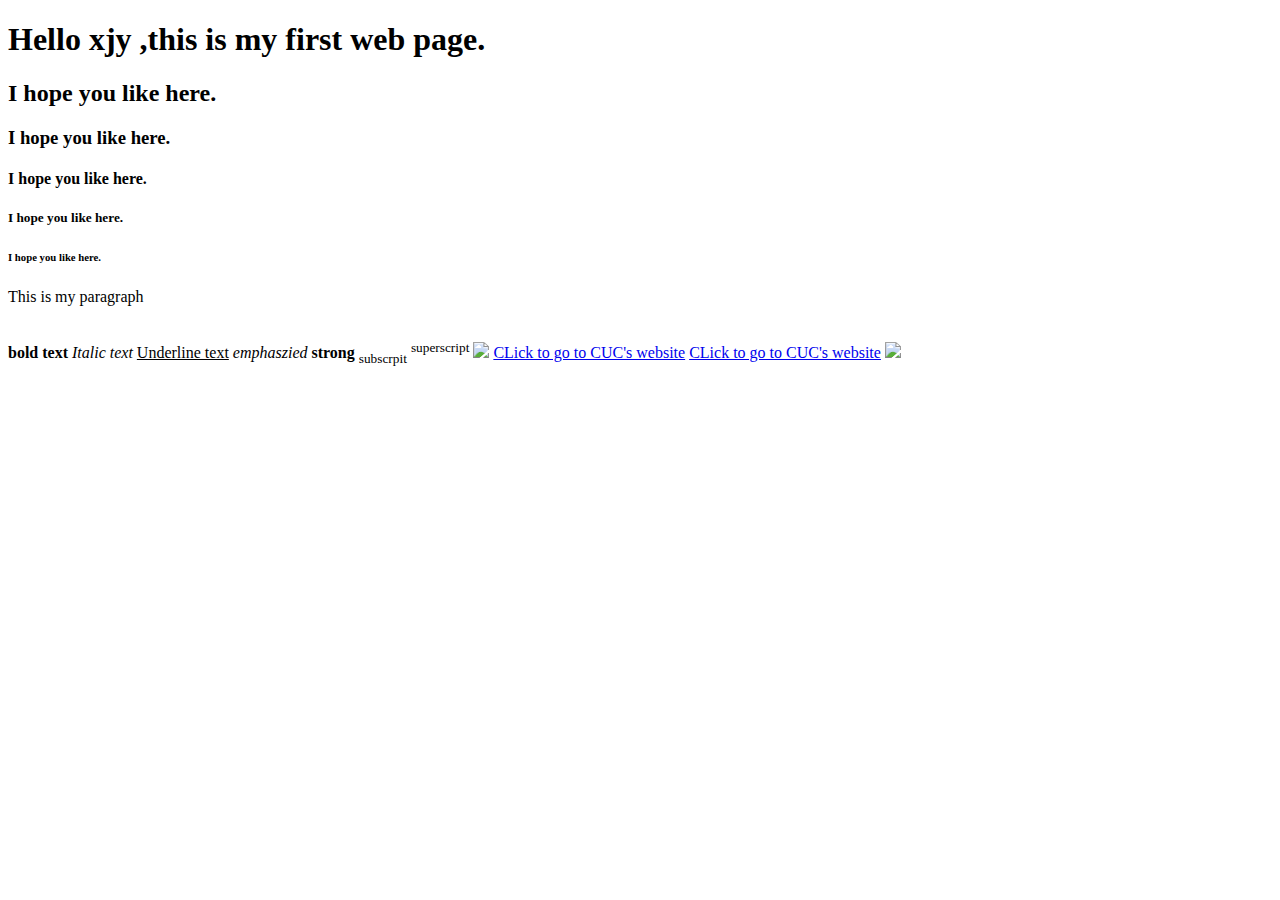
==== exercise_1.html @ 33681af5 "example1" ====
<!DOCTYPE html>
<html lang="en">
<head>
  <meta charset="utf-8">
  <title>my first web page</title>
</head>
<body style="background-color:laverder;">
<body>
  <h1 style="background-color:light sky blue;">
  <h1>Hello xjy ,this is my first web page.</h1>
  <h2>I hope you like here.</h2>
  <h3>I hope you like here.</h2>
  <h4>I hope you like here.</h2>
  <h5>I hope you like here.</h2>
  <h6>I hope you like here.</h2>
  <p>This is my paragraph</p><br>
  <b>bold text</b>
  <i>Italic text</i>
    <u>Underline text</u>
    <em>emphaszied</em>
    <strong>strong</strong>
    <sub>subscrpit</sub>
    <sup>superscript</sup>
    <img src="http://by.cuc.edu.cn/_upload/site/00/05/5/logo.png">
    <a href="http://by.cuc.edu.cn">CLick to go to CUC's website</a>
    <a href="http://by.cuc.edu.cn"target="blank">CLick to go to CUC's website</a>
    <img src="pics/IMG_7785">
</body>
</html>
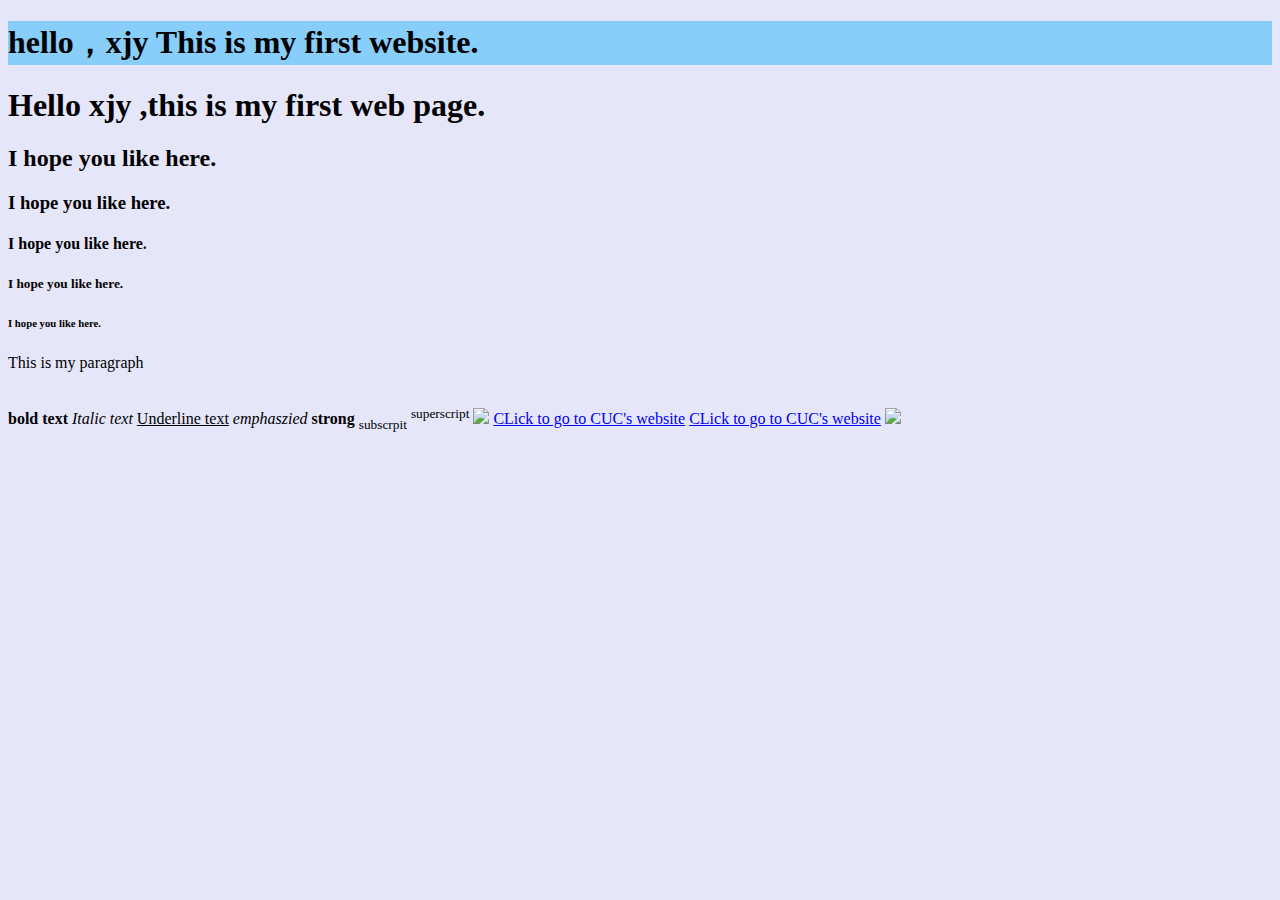
==== commit cec3d107: "example" ====
--- a/exercise_1.html
+++ b/exercise_1.html
@@ -4,9 +4,8 @@
   <meta charset="utf-8">
   <title>my first web page</title>
 </head>
-<body style="background-color:laverder;">
-<body>
-  <h1 style="background-color:light sky blue;">
+<body style="background-color:lavender;">
+  <h1 style="background-color:lightskyblue;">hello，xjy This is my first website.</h1>
   <h1>Hello xjy ,this is my first web page.</h1>
   <h2>I hope you like here.</h2>
   <h3>I hope you like here.</h2>
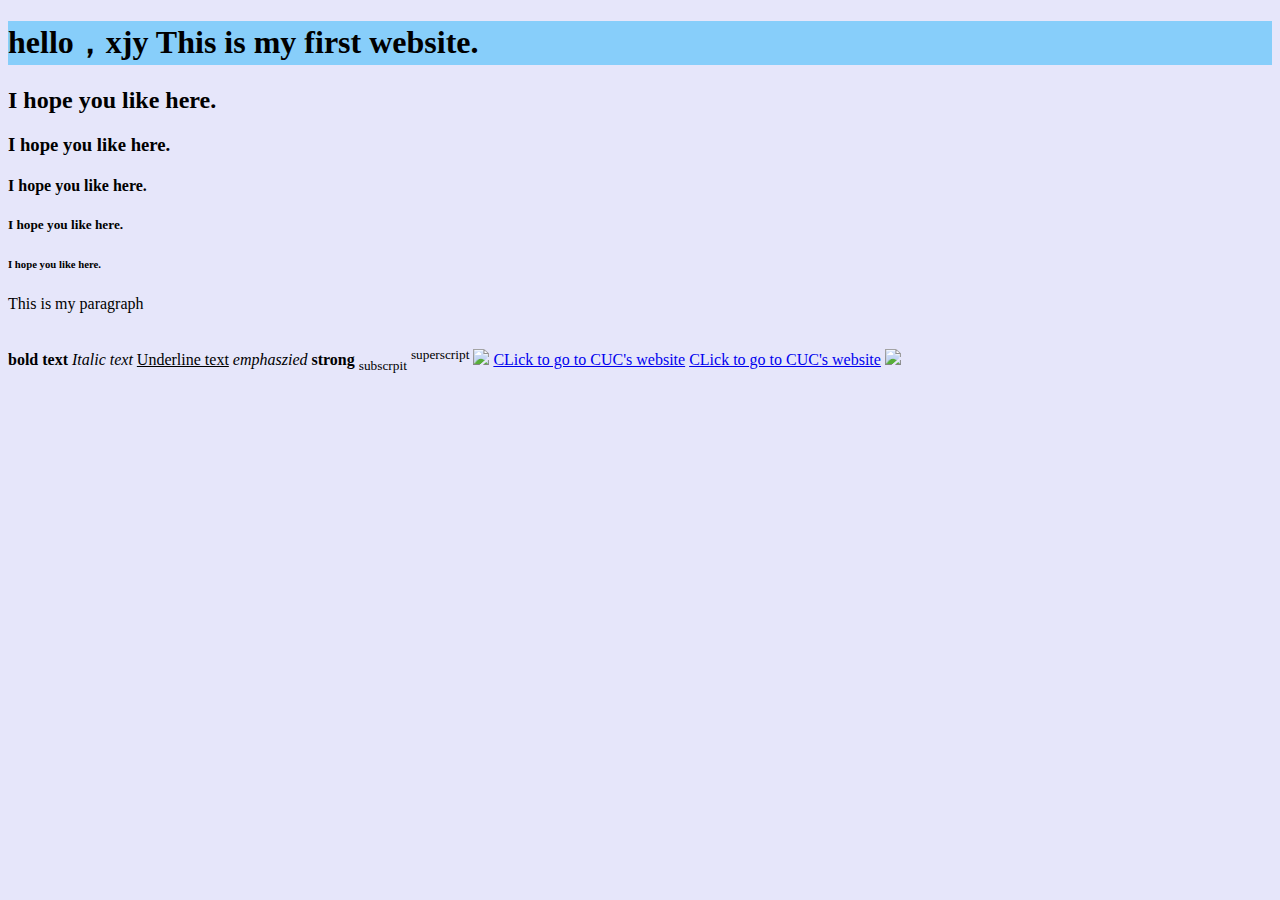
==== commit 87e050fe: "change" ====
--- a/exercise_1.html
+++ b/exercise_1.html
@@ -6,7 +6,6 @@
 </head>
 <body style="background-color:lavender;">
   <h1 style="background-color:lightskyblue;">hello，xjy This is my first website.</h1>
-  <h1>Hello xjy ,this is my first web page.</h1>
   <h2>I hope you like here.</h2>
   <h3>I hope you like here.</h2>
   <h4>I hope you like here.</h2>
@@ -23,6 +22,6 @@
     <img src="http://by.cuc.edu.cn/_upload/site/00/05/5/logo.png">
     <a href="http://by.cuc.edu.cn">CLick to go to CUC's website</a>
     <a href="http://by.cuc.edu.cn"target="blank">CLick to go to CUC's website</a>
-    <img src="pics/IMG_7785">
+    <img src="pics/马蒂斯示意图.jpg">
 </body>
 </html>
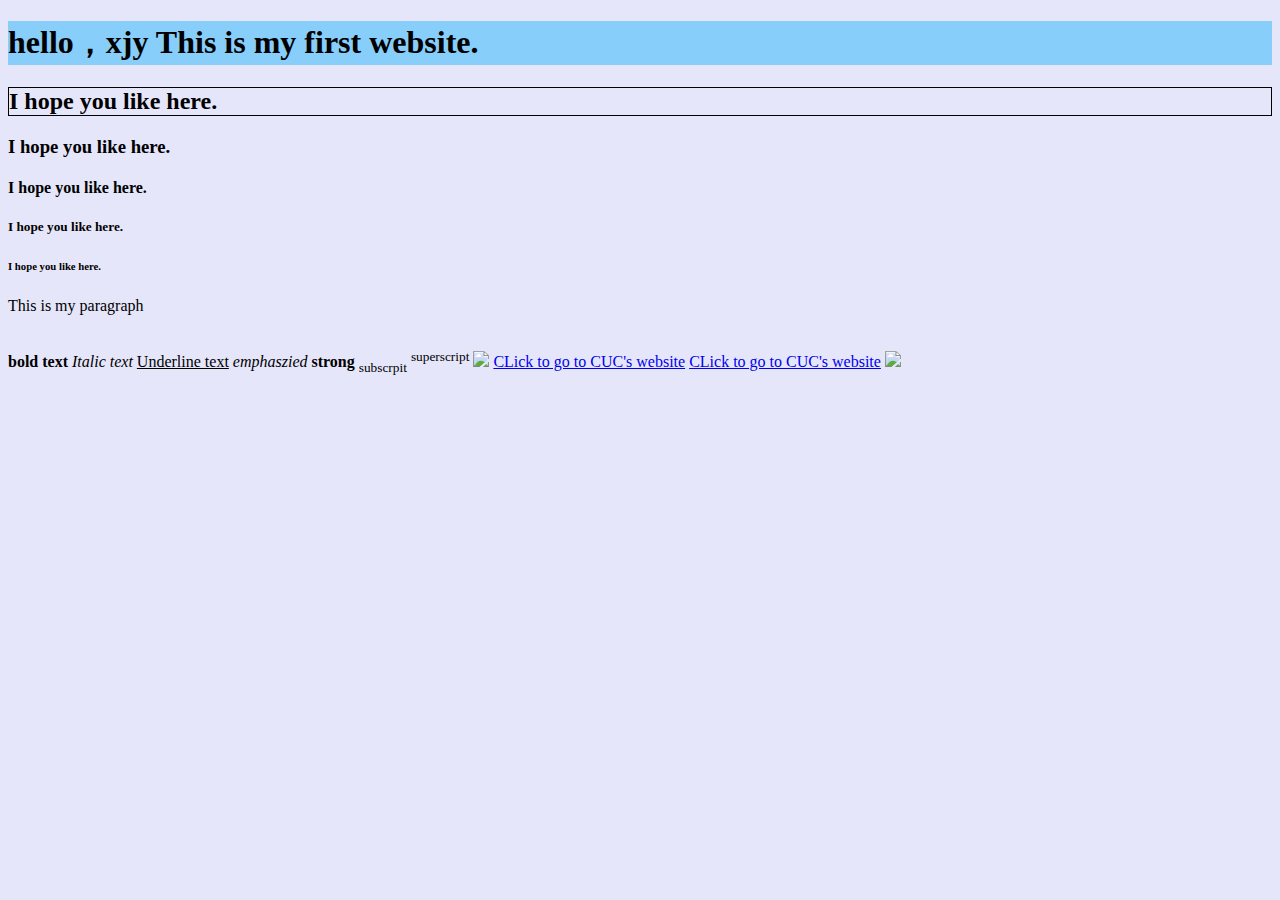
==== commit f895e7f1: "new" ====
--- a/exercise_1.html
+++ b/exercise_1.html
@@ -6,7 +6,7 @@
 </head>
 <body style="background-color:lavender;">
   <h1 style="background-color:lightskyblue;">hello，xjy This is my first website.</h1>
-  <h2>I hope you like here.</h2>
+  <h2 style="border-style:solid;border-width:1px">I hope you like here.</h2>
   <h3>I hope you like here.</h2>
   <h4>I hope you like here.</h2>
   <h5>I hope you like here.</h2>
